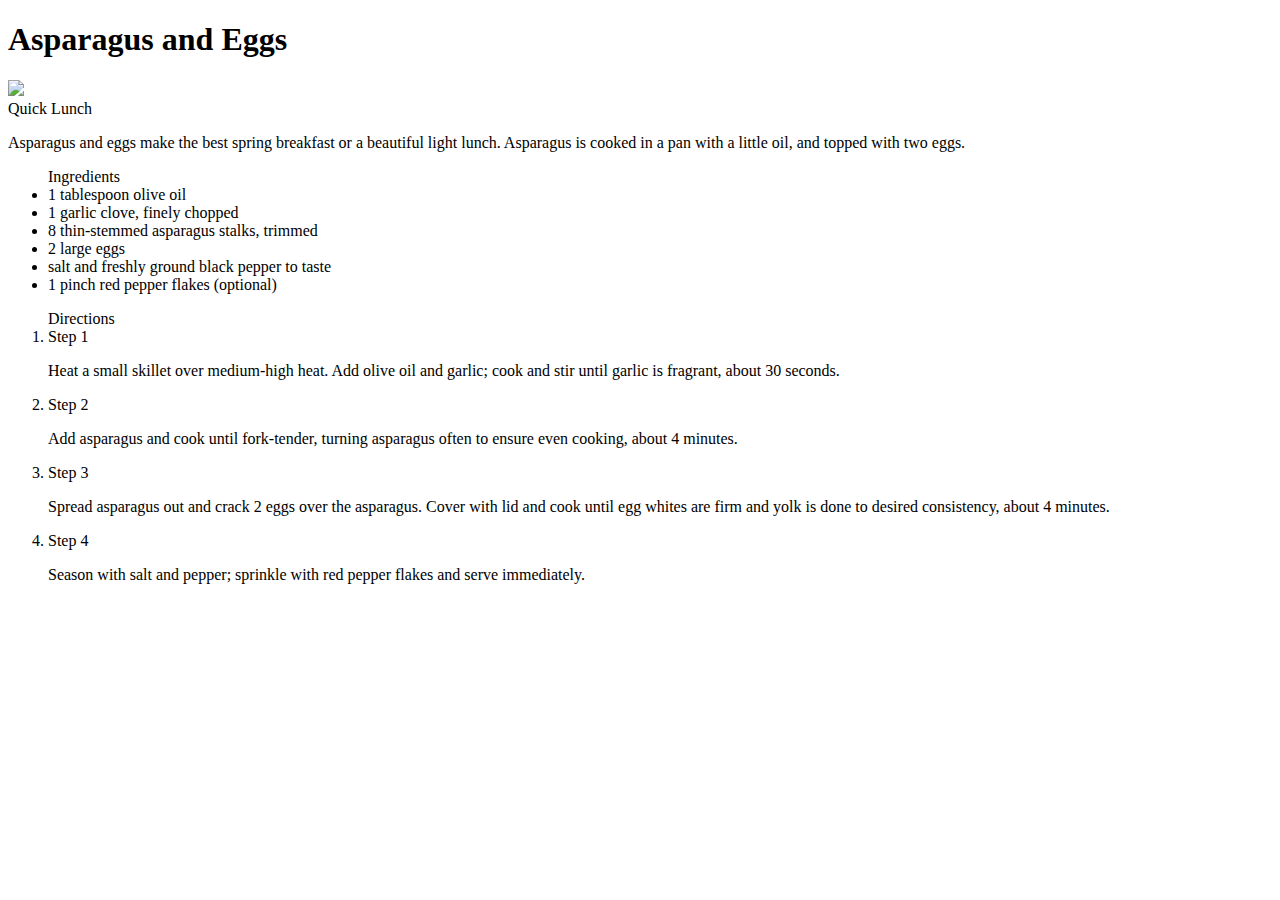
==== recipes/asparagus-and-egg.html @ 2801566e "New page" ====
<!DOCTYPE html>
<html lang="en">
<head>
    <meta charset="UTF-8">
    <meta name="viewport" content="width=device-width, initial-scale=1.0">
    <title>Asparagus and Eggs</title>
</head>
<body>
    <h1>Asparagus and Eggs</h1>
    <img src="https://www.allrecipes.com/thmb/OVN50SoI4YAZDdKoJxypmqvle78=/750x0/filters:no_upscale():max_bytes(150000):strip_icc():format(webp)/8634304_Asparagus-and-Eggs_Chef-Mo_4x3-87416a7e7cb940ea9b950dcd241b1a86.jpg"
    width="700">
    <figcaption>Quick Lunch</figcaption>
    <p>Asparagus and eggs make the best spring breakfast or a beautiful light lunch. Asparagus is cooked in a pan with a little oil, and topped with two eggs.</p>
    <ul>
        <caption>Ingredients</caption>
        <li>1 tablespoon olive oil</li>
        <li>1 garlic clove, finely chopped</li>
        <li>8 thin-stemmed asparagus stalks, trimmed</li>
        <li>2 large eggs</li>
        <li>salt and freshly ground black pepper to taste</li>
        <li>1 pinch red pepper flakes (optional)</li>
    </ul>
    <ol>
        <caption>Directions</caption>
        <li>
            Step 1
            <p>Heat a small skillet over medium-high heat. Add olive oil and garlic; cook and stir until garlic is fragrant, about 30 seconds.</p>
        </li>
        <li>
            Step 2
            <p>
                Add asparagus and cook until fork-tender, turning asparagus often to ensure even cooking, about 4 minutes.
            </p>
        </li>
        <li>
            Step 3
            <p>
                Spread asparagus out and crack 2 eggs over the asparagus. Cover with lid and cook until egg whites are firm and yolk is done to desired consistency, about 4 minutes.
            </p>
        </li>
        <li>
            Step 4
            <p>
                Season with salt and pepper; sprinkle with red pepper flakes and serve immediately.  
            </p>
        </li>
    </ol>

</body>
</html>
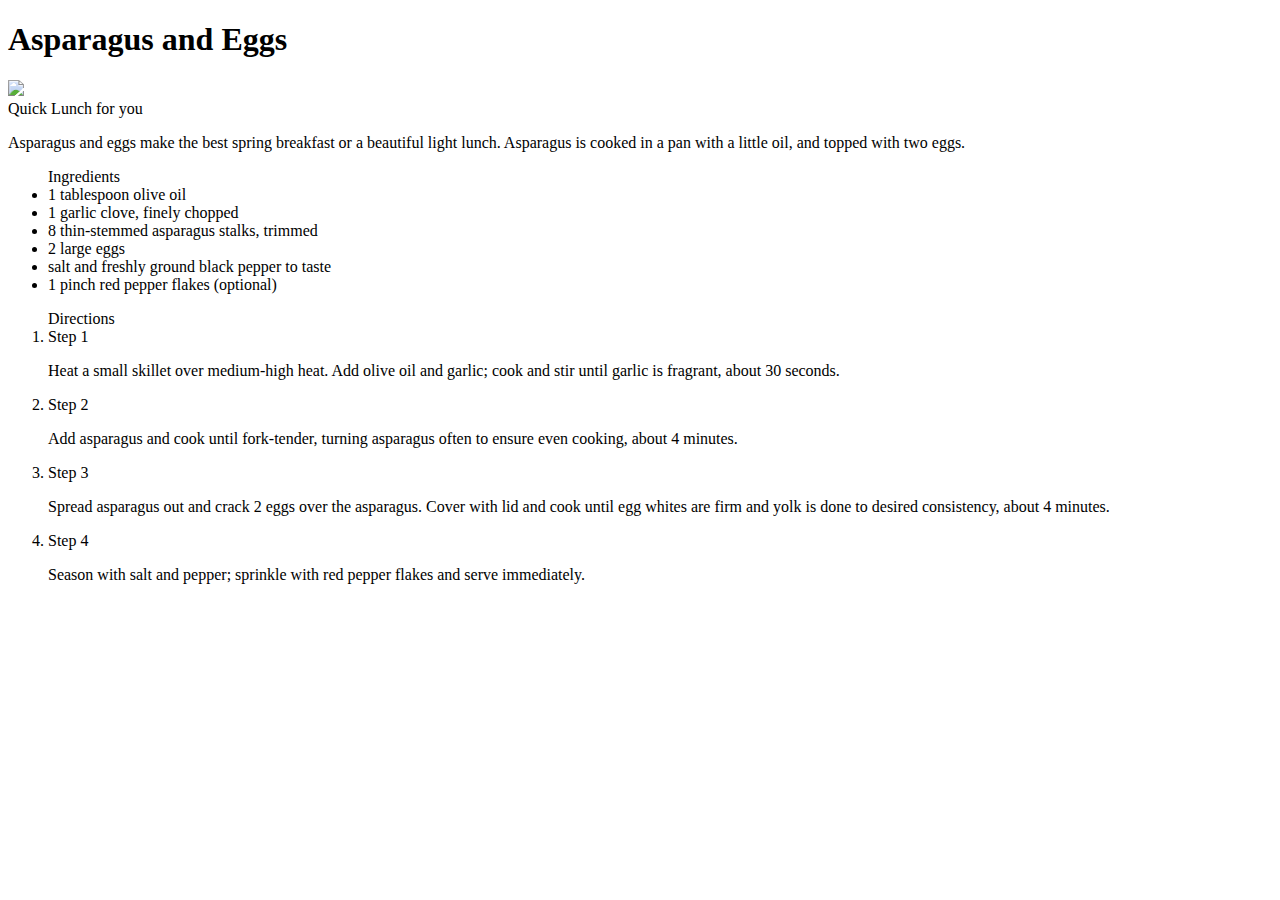
==== commit 63c271d6: "New recipe updated" ====
--- a/recipes/asparagus-and-egg.html
+++ b/recipes/asparagus-and-egg.html
@@ -9,7 +9,7 @@
     <h1>Asparagus and Eggs</h1>
     <img src="https://www.allrecipes.com/thmb/OVN50SoI4YAZDdKoJxypmqvle78=/750x0/filters:no_upscale():max_bytes(150000):strip_icc():format(webp)/8634304_Asparagus-and-Eggs_Chef-Mo_4x3-87416a7e7cb940ea9b950dcd241b1a86.jpg"
     width="700">
-    <figcaption>Quick Lunch</figcaption>
+    <figcaption>Quick Lunch for you</figcaption>
     <p>Asparagus and eggs make the best spring breakfast or a beautiful light lunch. Asparagus is cooked in a pan with a little oil, and topped with two eggs.</p>
     <ul>
         <caption>Ingredients</caption>
